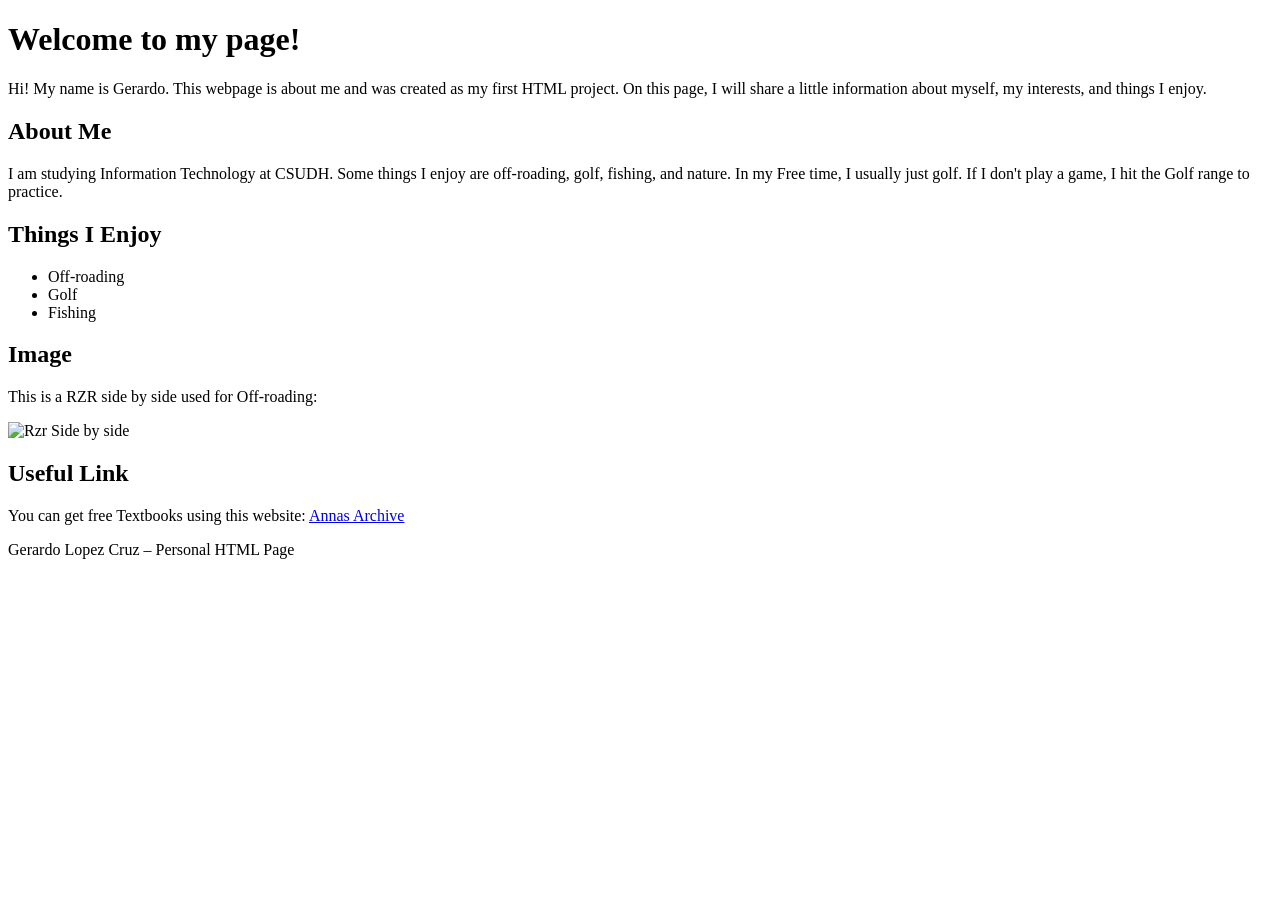
==== index.html @ 8bb997c7 "Completed my first HTML Webpage" ====
<!DOCTYPE html>
<html lang="en">
<head>
    <meta charset="UTF-8">
    <title>My First HTML Page</title>
</head>
<body>

    <h1>Welcome to my page!</h1>

    <p>
	Hi! My name is Gerardo. This webpage is about me and was created as my first HTML project. On this page, I will share a little information about myself, 	my interests, and things I enjoy.
    </p>

    <p>
        <h2>About Me</h2>
        I am studying Information Technology at CSUDH. Some things I enjoy are off-roading, golf, fishing, and nature. In my Free time, I usually just golf. 	If I don't play a game, I hit the Golf range to practice. 
    </p>

    <h2>Things I Enjoy</h2>
    <ul>
        <li>Off-roading</li>
        <li>Golf</li>
        <li>Fishing</li>
    </ul>

    <h2>Image</h2>
    <p>This is a RZR side by side used for Off-roading:</p>
    <img 
        src="images/RZR.jpg" 
        alt="Rzr Side by side"
        width="300"/>

    <h2>Useful Link</h2>
    <p>
        You can get free Textbooks using this website:
        <a href="https://annas-archive.li/">Annas Archive</a>
    </p>

    <footer>
        <p>
            Gerardo Lopez Cruz – Personal HTML Page
        </p>
    </footer>

</body>
</html>
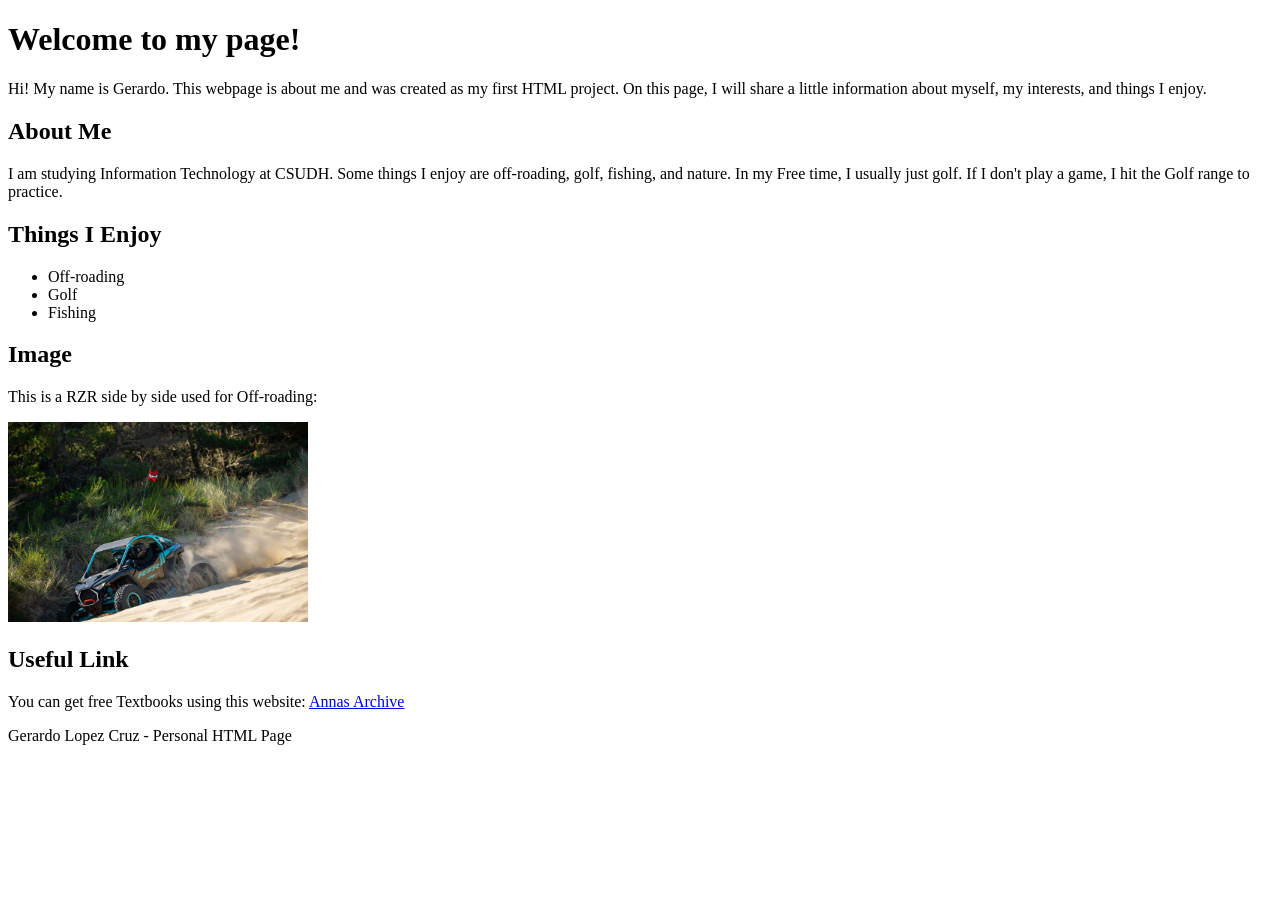
==== commit 49a3c829: "A1 Completed MyFirstHTML" ====
--- a/index.html
+++ b/index.html
@@ -39,7 +39,7 @@
 
     <footer>
         <p>
-            Gerardo Lopez Cruz – Personal HTML Page
+            Gerardo Lopez Cruz - Personal HTML Page
         </p>
     </footer>
 
